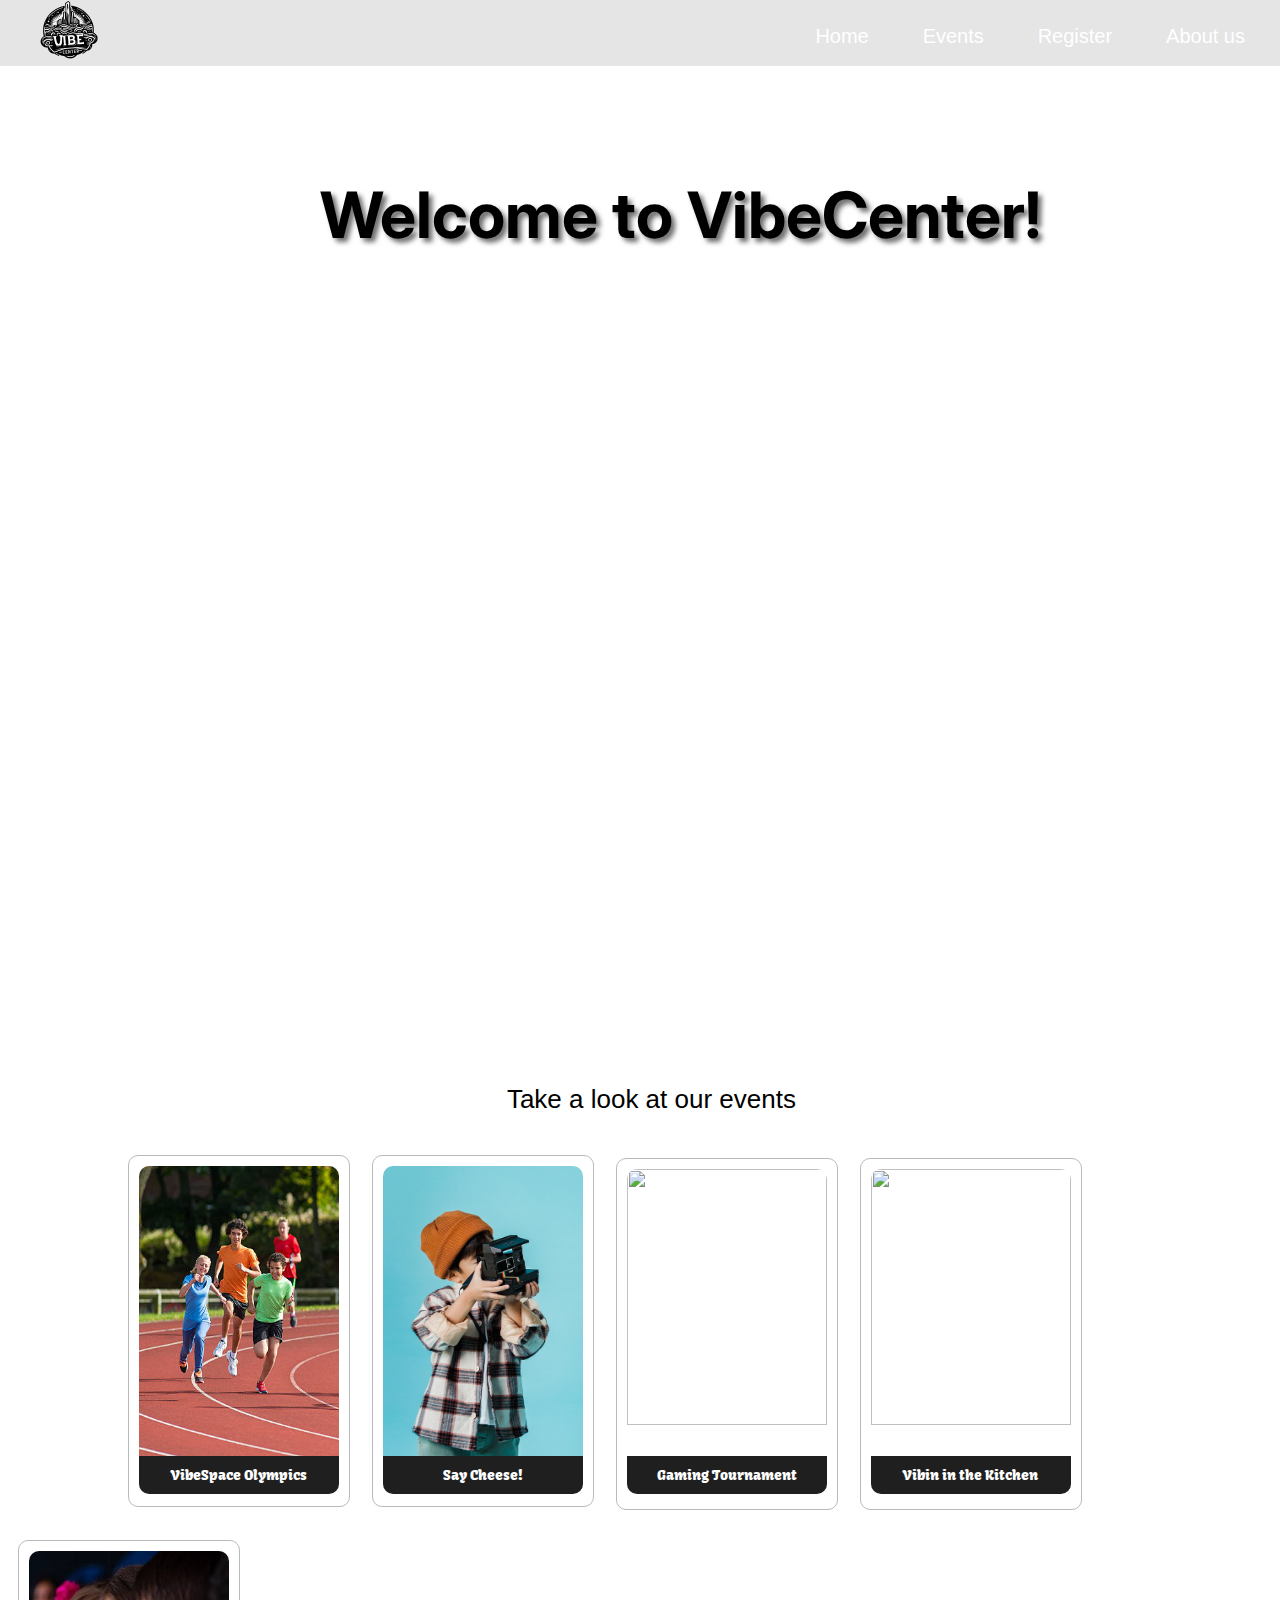
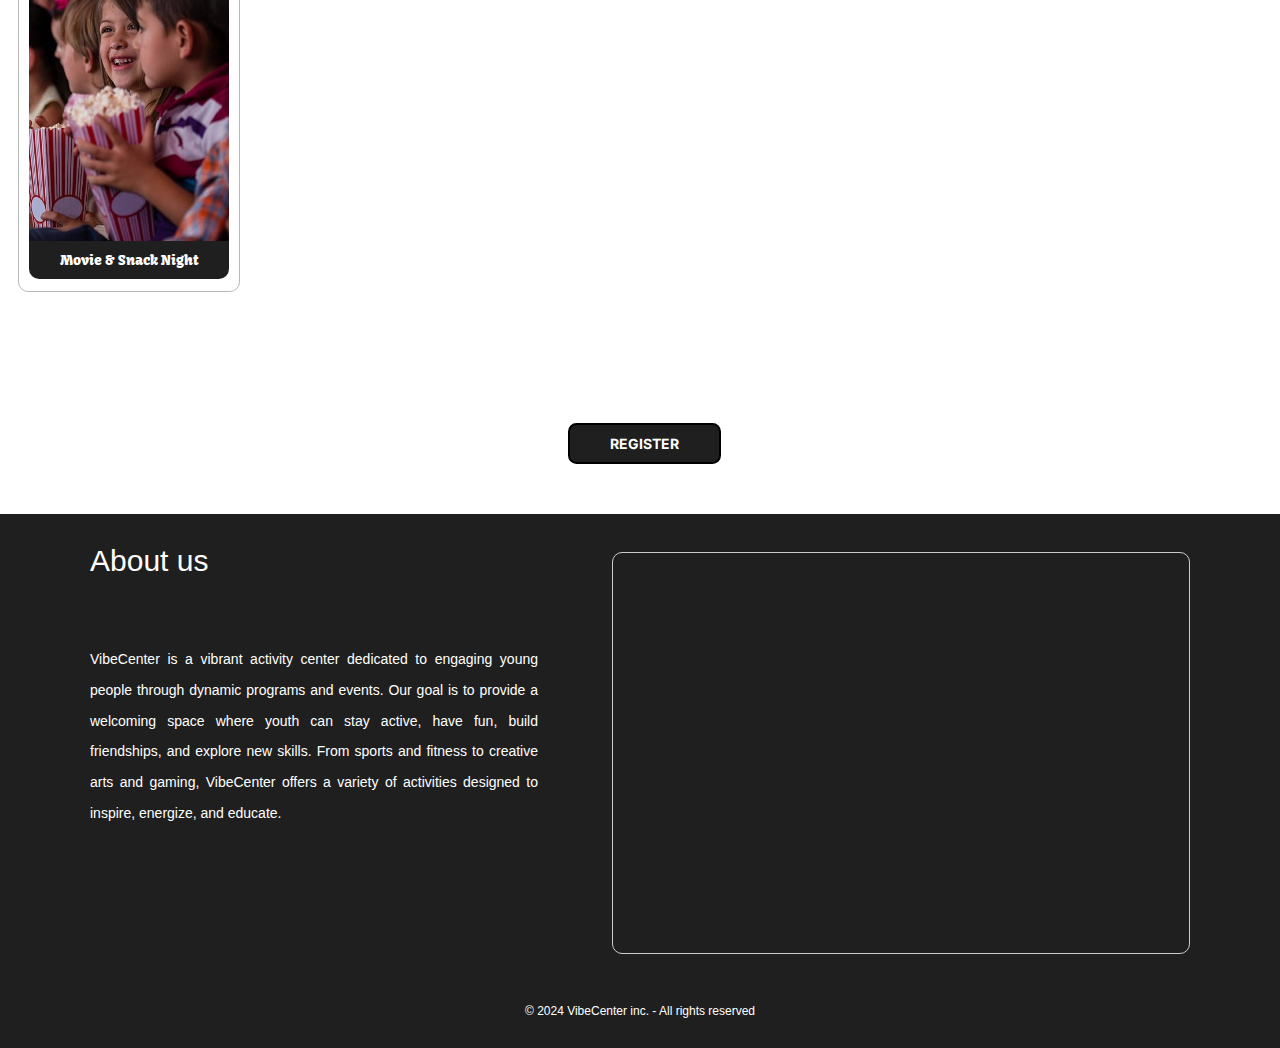
==== index.html @ 8404649a "retrying" ====
<!DOCTYPE html>
<html>
    <head>
        <meta charset="utf-8">
        <meta http-equiv="X-UA-Compatible" content="IE=edge">
        <title>VibeCenter</title>
        <link rel="icon" href="VBLogo.png" type="image/png"><!-- This puts a logo on the browser tab-->
        <meta name="viewport" content="width=device-width, initial-scale=1">
        <link href="https://fonts.googleapis.com/css2?family=Inter:wght@400;700&display=swap" rel="stylesheet">
        <link href="https://fonts.googleapis.com/css2?family=Kavoon&display=swap" rel="stylesheet">
        <link rel="stylesheet" href="https://cdnjs.cloudflare.com/ajax/libs/animate.css/4.1.1/animate.min.css"/>
        <link rel="stylesheet" type="text/css" media="screen" href="style.css">
    </head>

    <body>
        <header>
            <img src="VBLogo.png">
            <nav>
                <a href="index.html">Home</a>
                <a href="#events-shortcut">Events</a>
                <a href="Register.html#registrationID">Register</a>
                <a href="#about-us">About us</a>
            </nav>
        </header>


        <section class="welcome animate__animated animate__zoomIn animate__delay-0.99s">
             <h1>Welcome to VibeCenter!</h1>
        </section>


        <main>
            <section class="events" id="events-shortcut">
                <h1>Take a look at our events</h1>
                <ul>
                    <li>
                            <img src="run.png">
                            <p>VibeSpace Olympics</p>
                    </li>
                    <li>
                            <img src="smile.jpeg">
                            <p>Say Cheese!</p>
                    </li>
                    <li>
                            <img src="https://images.pexels.com/photos/7046940/pexels-photo-7046940.jpeg?auto=compress&cs=tinysrgb&w=1260&h=750&dpr=2">
                            <p>Gaming Tournament</p>
                    </li>
                    <li>
                            <img src="https://images.pexels.com/photos/3992368/pexels-photo-3992368.jpeg?auto=compress&cs=tinysrgb&w=1260&h=750&dpr=2">
                            <p>Vibin in the Kitchen</p>
                    </li>
                    <li>
                            <img src="cinema.jpg">
                            <p>Movie & Snack Night</p>
                    </li>
                </ul>
                <p class="description-event" id="description-event">Description: Lorem ipsum dolor sit amet consectetur adipisicing elit. Culpa itaque quod vero eos velit aliquid fuga eaque enim, rem dolorem dignissimos, animi, officiis dolorum! Quis culpa molestias optio itaque ducimus.</p>
                <input type="button" value="REGISTER" id="button-register">
            </section>
        </main>


        <footer id="about-us">
            <iframe width="100%" height="600" frameborder="0" scrolling="no" marginheight="0" marginwidth="0" src="https://maps.google.com/maps?width=100%25&amp;height=600&amp;hl=en&amp;q=821%20Av.%20Sainte-Croix,%20Saint-Laurent,%20QC%20H4L%203X9+(VibeCenter)&amp;t=&amp;z=15&amp;ie=UTF8&amp;iwloc=B&amp;output=embed"> <!-- https://www.maps.ie/create-google-map/ -->
                <a href="https://www.gps.ie/">gps trackers</a>
            </iframe>
            <h1>About us</h1>
            <p class="presentation">VibeCenter is a vibrant activity center dedicated to engaging young people through dynamic programs and events. Our goal is to provide a welcoming space where youth can stay active, have fun, build friendships, and explore new skills. From sports and fitness to creative arts and gaming, VibeCenter offers a variety of activities designed to inspire, energize, and educate.</p>
            <p id="copyright">&#169;  2024 VibeCenter inc. - All rights reserved</p>
        </footer>
        <script src="script.js"></script>
    </body>
</html>
---- style.css ----
* {
    font: 14px sans-serif;
    margin: 0px;
    padding: 0px;
    outline: none;
    text-decoration: none;
    list-style: none;
}

html{
    scroll-behavior: smooth;
}

body {
    margin-top: 900px;
    margin: 0;
    padding: 0;
    background-image: url("https://images.pexels.com/photos/8613170/pexels-photo-8613170.jpeg?auto=compress&cs=tinysrgb&w=1260&h=750&dpr=2");
    background-size: contain;
    background-repeat: no-repeat;
}
/*header----------------------------------------*/
header {
    background-color: rgba(0, 0, 0, 0.1);
    overflow: hidden;
    margin-bottom: 400px;
}

header img{
    padding-left: 30px;
}

header nav {
    float: right;
    padding-right: 15px;
}

header a {
    color: #ffffff;
    display: inline-block;
    margin-top: 25px;
    margin-right: 20px;
    margin-left: 30px;
    transition: color 0.3s;
    font-size: 20px;
}

header a:hover {
    color: #000000;
}
/*welcome section------------------------------------------*/
.welcome{
    margin-top: 0px;
    padding-top: 0px;
    margin-bottom: 450px;
}

.welcome h1{
    text-align: center;
    margin-top: -290px;
    margin-left: 80px;
    font-size: 64px;
    font-weight: bold;
    text-shadow: 4px 4px 5px rgba(0, 0, 0, 0.572);
    font-family: 'Inter', sans-serif;
}
/*main------------------------------------------*/
main {
    margin-top: 771px;
    background-color: #ffffff;
    margin-bottom: -80px;
}

.events h1 {
    font-size: 26px;
    padding: 60px 300px 40px 39.6%;
}

.events ul{
    margin: auto;
}

.events li {
    background-color: #ffffff;
    display: inline-block;
    width: 200px;
    height: 330px;
    border: 1px solid rgb(186, 186, 186);
    border-radius: 10px;
    padding: 10px;
    margin-bottom: 30px;
    text-align: center;
    transition: box-shadow 0.3s, transform 0.5s; 
    margin-left: 18px;
}

.events li:hover {
    box-shadow: 0px 0px 10px rgb(37, 37, 37);
    transform: translate(0, -20px);
}

.events img {
    width: 100%;
    height: 88%;
    border-radius: 10px 10px 0px 0px;
}

.events p{
    color: #ffffff;
    background-color: rgba(0, 0, 0, 0.88);
    font-family: 'Kavoon', cursive;
    padding: 10px;
    border-radius: 0px 0px 10px 10px;
    margin-top: -3px;
}

.events li:nth-child(1){
    margin-left: 10%;
}

.events li:nth-child(5){
    margin-right: 10%;
}

.events .description-event{
    font-weight: bold;
    border-radius: 5px;
    color: #000000;
    background-color: #fff;
    padding-left: 0px;
    width: 1185px;
    margin-left: 10%;
    font-family: 'Inter', sans-serif;
    /* display: none;
    opacity: 0; 
    transition: opacity 2.7s; */
}

/* .events li:hover .description-event{  ?????????????????????????????????????????????????????????????????????????????????????????????????????????????
    visibility: visible;
    display: block;
    opacity: 1;
} */

.description-event {
    visibility: hidden;
    opacity: 0;
    transition: opacity 0.3s ease;
  }
  
  li:hover ~ .description-event {
    visibility: visible;
    opacity: 1;
  }
  

.events #button-register{
    margin: 50px;
    font-family: 'Inter', sans-serif;
    font-weight: bold;
    margin-left: 44.4%;
    text-align: center;
    padding: 10px 40px;
    color: #ffffff;
    background-color: rgba(0, 0, 0, 0.88);
    border-radius: 8.5px;
    border: 2px solid #000000;
    transition: box-shadow 0.27s, border-color 0.27s;
}

.events #button-register:hover{
    box-shadow: 0px 0px 15px rgb(37, 37, 37);
    border-color: #ffffff;
}

/*footer----------------------------------------*/
footer {
    background-color: rgba(0, 0, 0, 0.88);
    color: #fff;
    margin-top: 80px;
}

footer h1 {
    font-size: 30px;
    padding-top: 30px;
    padding-left: 90px;
    height: 0px;
    width: 200px;
}

footer .presentation {
    font-size: 14px;
    text-align: justify;
    margin-top: 100px;
    padding-left: 90px;
    line-height: 2.2;
    max-width: 35%;
    float: left;
}

footer iframe {
    border: 1px solid #ccc;
    border-radius: 10px;
    max-width: 45%;
    height: 400px;
    margin: 38px 90px 38px 20px;
    margin-bottom: 0px;
    float: right;
}

footer #copyright {
    clear: both;
    text-align: center;
    font-size: 12px;
    padding: 30px 20px;
    padding-top: 50px;
}

/****************************Register page*****************************/
/*registration section----------------------------------------*/
.registration{
    height: 600px;
    overflow: hidden;
    margin-bottom: 150px;
}

.registration h1{
    text-align: center;
    font-size: 35px;
    padding: 40px;
}

.registration input[type="text"],
.registration textarea,
.registration #events{
    padding: 5px;
    margin: 10px;
    border-radius: 10px;
    border: 1px solid rgba(0, 0, 0, 0.88);
    resize: none;
}

.registration select{
    width: 39%;
    font-family: 'Inter', sans-serif;
    font-weight: bold;
    color: #ffffff;
    background-color: rgba(0, 0, 0, 0.88);
    border-radius: 10px;
}

.registration form{
    text-align: center;
    display: flex;
    flex-direction: column;
    padding: 10px;
    margin: auto; /* Centers the form horizontally*/
    width: 35%;
    border: 1px solid rgba(0, 0, 0, 0.88);
    border-radius: 10px;
}

.registration textarea{
    height: 150px;
    resize: none;
}

.registration input[type="submit"]{
    width: 20%;
    padding: 5px 30px;
    margin: 10px;
    font-family: 'Inter', sans-serif;
    font-weight: bold;
    color: #ffffff;
    background-color: rgba(0, 0, 0, 0.88);
    border-radius: 10px;
    border: 2px solid #000000;
    transition: box-shadow 0.27s, border-color 0.27s;
    text-align: center;
}

.registration input[type="submit"]:hover{
    box-shadow: 0px 0px 15px rgb(37, 37, 37);
    border-color: #ffffff;
}
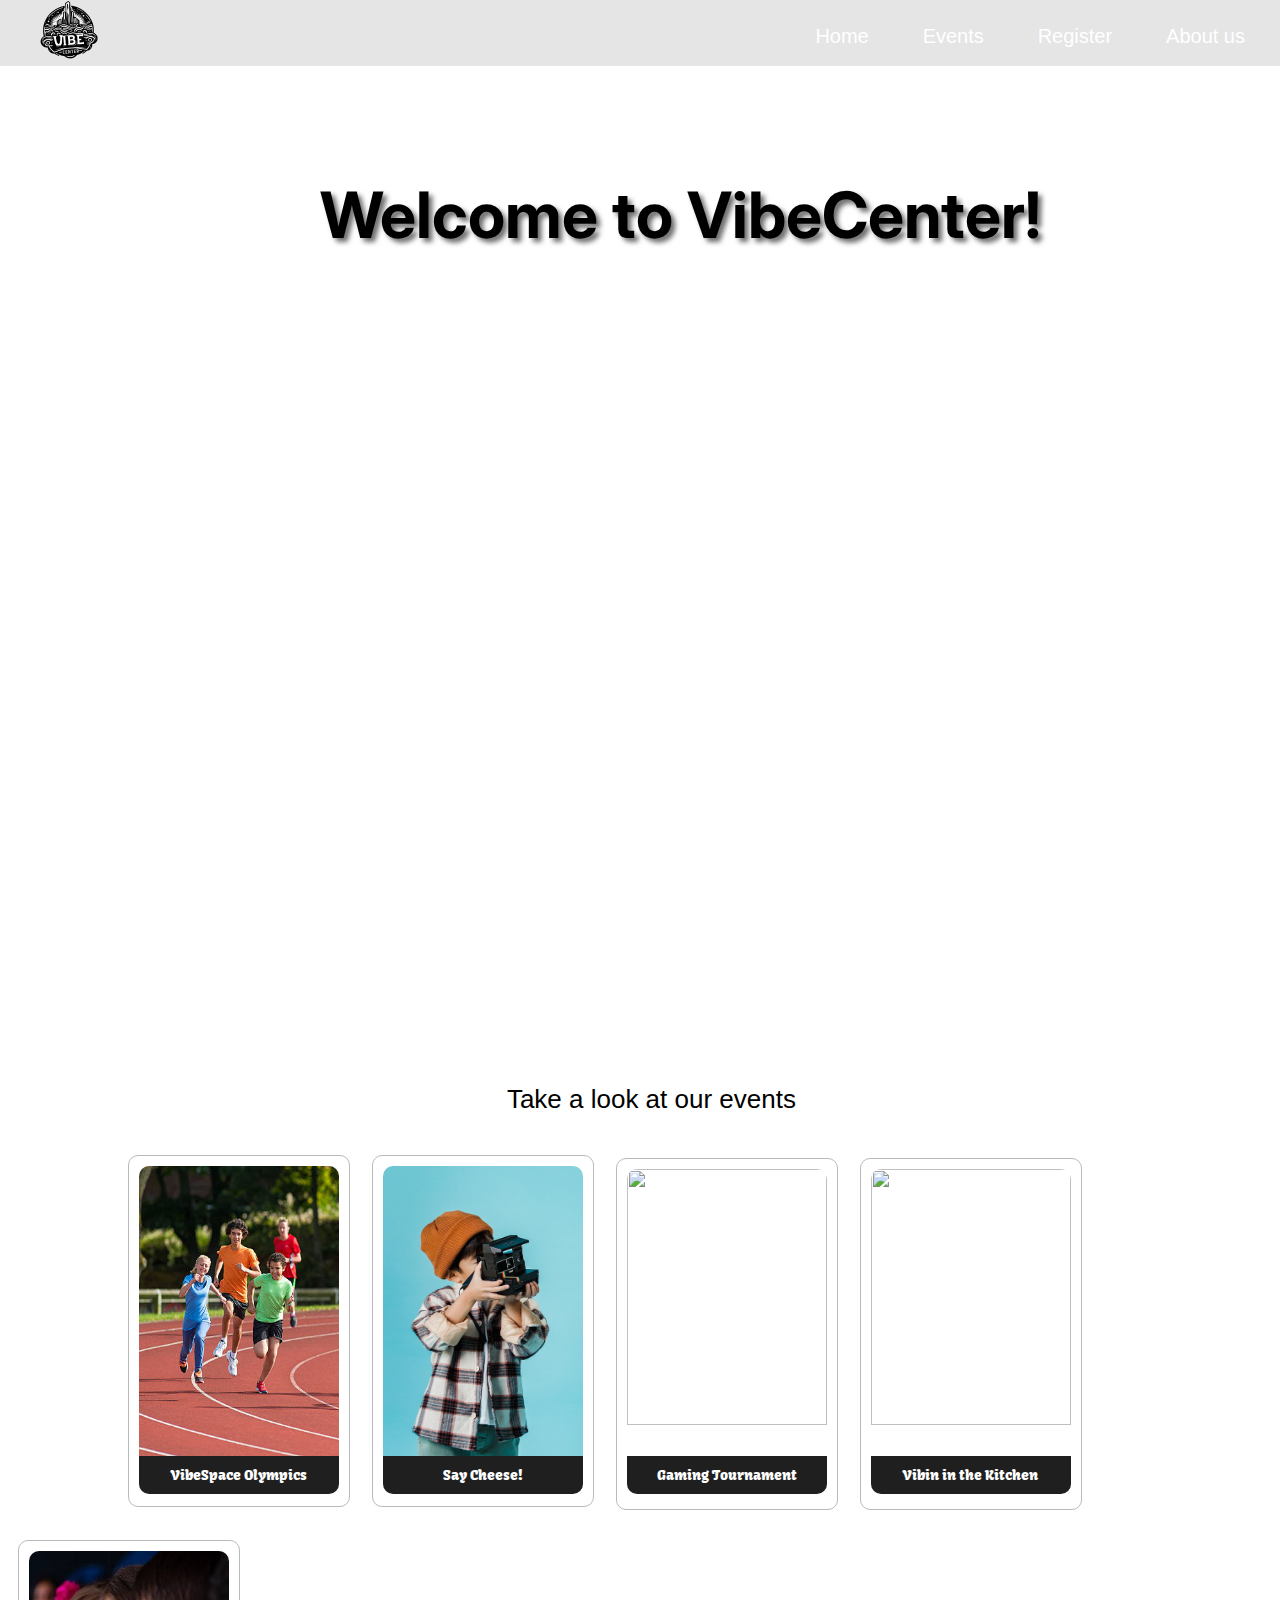
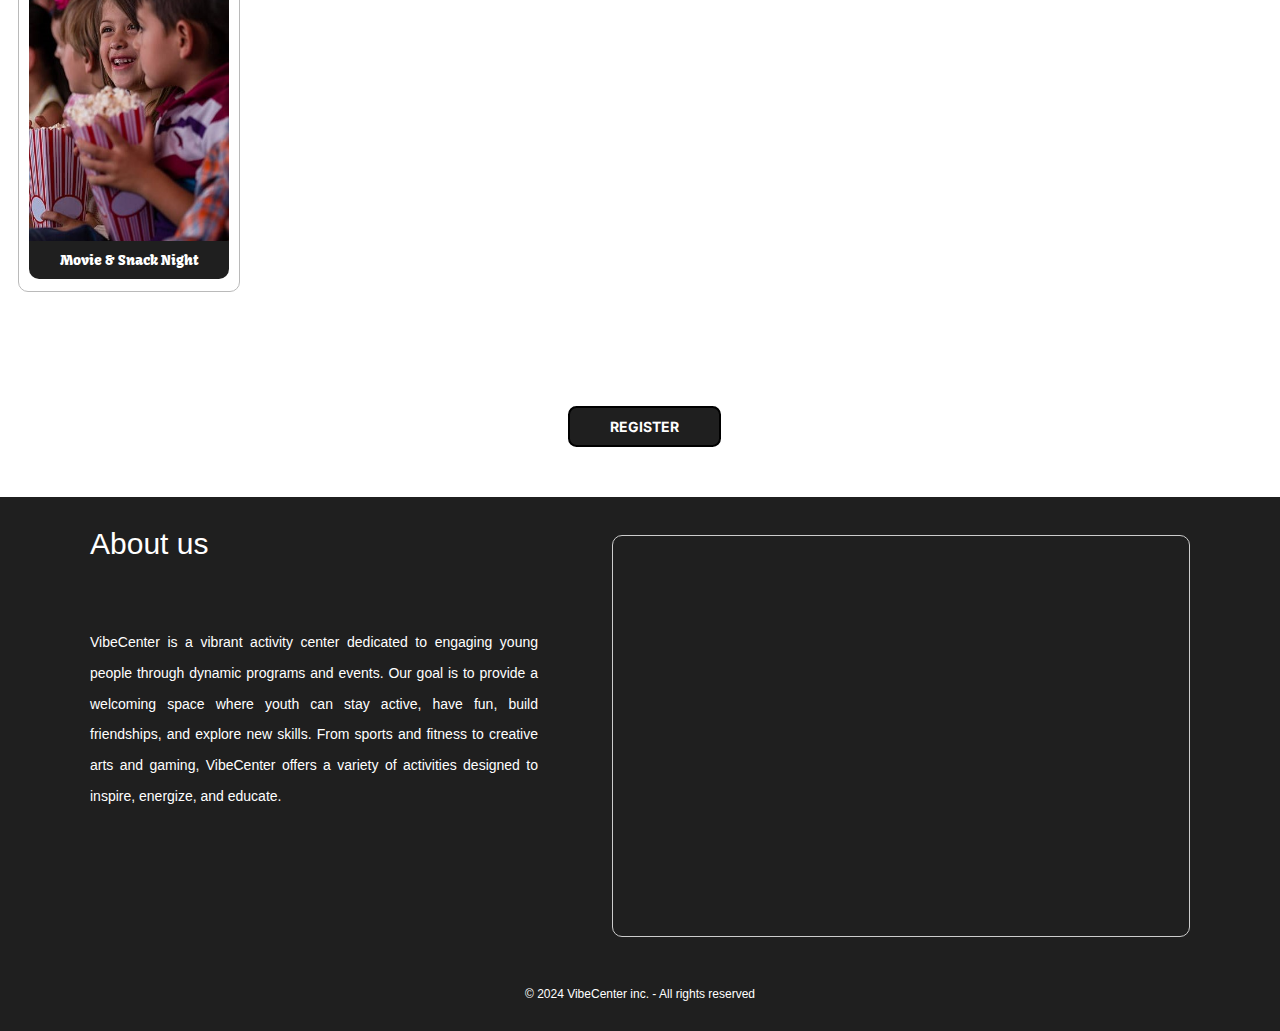
==== commit d124b5f6: "Fixed site files" ====
--- a/index.html
+++ b/index.html
@@ -6,10 +6,11 @@
         <title>VibeCenter</title>
         <link rel="icon" href="VBLogo.png" type="image/png"><!-- This puts a logo on the browser tab-->
         <meta name="viewport" content="width=device-width, initial-scale=1">
-        <link href="https://fonts.googleapis.com/css2?family=Inter:wght@400;700&display=swap" rel="stylesheet">
+        <link href="https://fonts.googleapis.com/css2?family=Inter:wght@400;700&display=swap" rel="stylesheet"> <!-- This imports fonts-->
         <link href="https://fonts.googleapis.com/css2?family=Kavoon&display=swap" rel="stylesheet">
         <link rel="stylesheet" href="https://cdnjs.cloudflare.com/ajax/libs/animate.css/4.1.1/animate.min.css"/>
         <link rel="stylesheet" type="text/css" media="screen" href="style.css">
+        <script src="https://code.jquery.com/jquery-3.6.0.min.js"></script>
     </head>
 
     <body>
@@ -17,14 +18,14 @@
             <img src="VBLogo.png">
             <nav>
                 <a href="index.html">Home</a>
-                <a href="#events-shortcut">Events</a>
-                <a href="Register.html#registrationID">Register</a>
+                <a href="#events-shortcut">Events</a> <!-- Takes the user to the events-shortcut section of the current home page-->
+                <a href="Register.html#registrationID">Register</a>  <!-- Takes the user to the registrationID section of the register page-->
                 <a href="#about-us">About us</a>
             </nav>
         </header>
 
-
-        <section class="welcome animate__animated animate__zoomIn animate__delay-0.99s">
+        
+        <section class="welcome animate__animated animate__zoomIn animate__delay-0.99s"> <!-- This makes delay to the animation of the header so it looks like its becoming bigger-->
              <h1>Welcome to VibeCenter!</h1>
         </section>
 
@@ -54,14 +55,14 @@
                             <p>Movie & Snack Night</p>
                     </li>
                 </ul>
-                <p class="description-event" id="description-event">Description: Lorem ipsum dolor sit amet consectetur adipisicing elit. Culpa itaque quod vero eos velit aliquid fuga eaque enim, rem dolorem dignissimos, animi, officiis dolorum! Quis culpa molestias optio itaque ducimus.</p>
+                <p class="description-event" id="description-event">Description: </p> <!-- Will display the description of a hovered on event -->
                 <input type="button" value="REGISTER" id="button-register">
             </section>
         </main>
 
-
+        <!-- Introduce and gives a quick background to the user about the center -->
         <footer id="about-us">
-            <iframe width="100%" height="600" frameborder="0" scrolling="no" marginheight="0" marginwidth="0" src="https://maps.google.com/maps?width=100%25&amp;height=600&amp;hl=en&amp;q=821%20Av.%20Sainte-Croix,%20Saint-Laurent,%20QC%20H4L%203X9+(VibeCenter)&amp;t=&amp;z=15&amp;ie=UTF8&amp;iwloc=B&amp;output=embed"> <!-- https://www.maps.ie/create-google-map/ -->
+            <iframe width="100%" height="600" frameborder="0" scrolling="no" marginheight="0" marginwidth="0" src="https://maps.google.com/maps?width=100%25&amp;height=600&amp;hl=en&amp;q=821%20Av.%20Sainte-Croix,%20Saint-Laurent,%20QC%20H4L%203X9+(VibeCenter)&amp;t=&amp;z=15&amp;ie=UTF8&amp;iwloc=B&amp;output=embed"> <!-- Uses the map iframe-->
                 <a href="https://www.gps.ie/">gps trackers</a>
             </iframe>
             <h1>About us</h1>
--- a/style.css
+++ b/style.css
@@ -8,7 +8,7 @@
 }
 
 html{
-    scroll-behavior: smooth;
+    scroll-behavior: smooth; /*When users click on any the href, the page will smoothly scroll to the corresponding location*/
 }
 
 body {
@@ -131,16 +131,7 @@
     width: 1185px;
     margin-left: 10%;
     font-family: 'Inter', sans-serif;
-    /* display: none;
-    opacity: 0; 
-    transition: opacity 2.7s; */
-}
-
-/* .events li:hover .description-event{  ?????????????????????????????????????????????????????????????????????????????????????????????????????????????
-    visibility: visible;
-    display: block;
-    opacity: 1;
-} */
+}
 
 .description-event {
     visibility: hidden;
@@ -153,7 +144,6 @@
     opacity: 1;
   }
   
-
 .events #button-register{
     margin: 50px;
     font-family: 'Inter', sans-serif;
@@ -209,7 +199,7 @@
 }
 
 footer #copyright {
-    clear: both;
+    clear: both; /*This is basically to make an element to start on a new line, beneath any floating elements*/
     text-align: center;
     font-size: 12px;
     padding: 30px 20px;
@@ -254,7 +244,7 @@
     display: flex;
     flex-direction: column;
     padding: 10px;
-    margin: auto; /* Centers the form horizontally*/
+    margin: auto;
     width: 35%;
     border: 1px solid rgba(0, 0, 0, 0.88);
     border-radius: 10px;
@@ -284,3 +274,36 @@
     border-color: #ffffff;
 }
 
+/*opening-hours section----------------------------------------*/
+.opening-hours {
+    background-color: #f9f9f9;
+    border: 1px solid #ddd;
+    border-radius: 10px;
+    padding: 20px;
+    margin: 30px auto; 
+    box-shadow: 0 2px 5px rgba(0, 0, 0, 0.1);
+    font-family: 'Inter', sans-serif;
+    width: 300px;
+    text-align: center; 
+}
+
+.opening-hours h2 {
+    font-family: 'Kavoon', cursive;
+    text-align: center;
+    color: #333;
+    margin-bottom: 15px;
+}
+
+.opening-hours ul {
+    list-style: none;
+    padding: 0;
+    margin: 0;
+    text-align: center;
+}
+
+.opening-hours ul li {
+    margin: 5px 0;
+    font-size: 18px;
+    color: #555;
+    font-weight: bold;
+}
